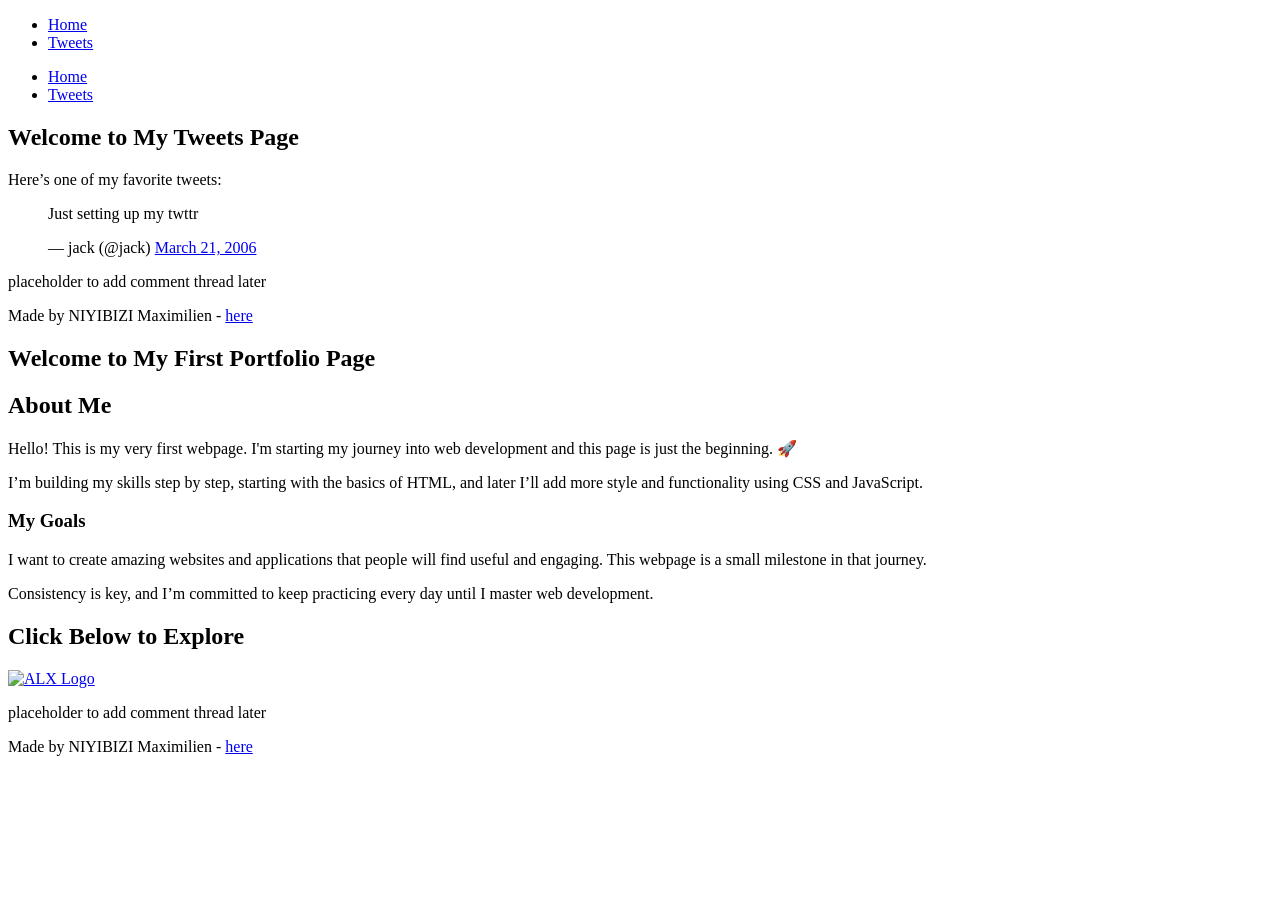
==== css_basic/tweets.html @ c77509e4 "Create tweets.html" ====
<!DOCTYPE html>
<html lang="en">
<head>
    <meta charset="UTF-8">
    <title>My First Cool Webpage</title>
</head>
<body>
    <!-- Navigation -->
    <header>
        <ul>
            <li><a href="index.html">Home</a></li>
            <li><a href="tweets.html">Tweets</a></li>
        </ul>
    </header>

    <!-- Main content --><!DOCTYPE html>
<html lang="en">
<head>
    <meta charset="UTF-8">
    <title>My Tweets</title>
</head>
<body>
    <!-- Navigation -->
    <header>
        <ul>
            <li><a href="index.html">Home</a></li>
            <li><a href="tweets.html">Tweets</a></li>
        </ul>
    </header>

    <!-- Main content -->
    <main>
        <article>
            <h1>Welcome to My Tweets Page</h1>
            <p>Here’s one of my favorite tweets:</p>

            <!-- Embedded Tweet -->
            <blockquote class="twitter-tweet">
                <p lang="en" dir="ltr">Just setting up my twttr</p>
                &mdash; jack (@jack) <a href="https://twitter.com/jack/status/20">March 21, 2006</a>
            </blockquote> 
            <script async src="https://platform.twitter.com/widgets.js" charset="utf-8"></script>
        </article>

        <aside>
            <p>placeholder to add comment thread later</p>
        </aside>
    </main>

    <!-- Footer -->
    <footer>
        <p>Made by NIYIBIZI Maximilien - <a href="https://github.com/niyibizimaximilien" target="_blank">here</a></p>
    </footer>
</body>
</html>
    <main>
        <article>
            <h1>Welcome to My First Portfolio Page</h1>

            <h2>About Me</h2>
            <p>Hello! This is my very first webpage. I'm starting my journey into web development and this page is just the beginning. 🚀</p>
            <p>I’m building my skills step by step, starting with the basics of HTML, and later I’ll add more style and functionality using CSS and JavaScript.</p>

            <h3>My Goals</h3>
            <p>I want to create amazing websites and applications that people will find useful and engaging. This webpage is a small milestone in that journey.</p>
            <p>Consistency is key, and I’m committed to keep practicing every day until I master web development.</p>

            <h2>Click Below to Explore</h2>
            <a href="https://www.alxafrica.com" target="_blank">
                <img src="https://i.ibb.co/gTDZZT8/ALX-Logo-07.png" alt="ALX Logo" width="200">
            </a>
        </article>

        <aside>
            <p>placeholder to add comment thread later</p>
        </aside>
    </main>

    <!-- Footer -->
    <footer>
        <p>Made by NIYIBIZI Maximilien - <a href="https://github.com/niyibizimaximilien" target="_blank">here</a></p>
    </footer>
</body>
</html>
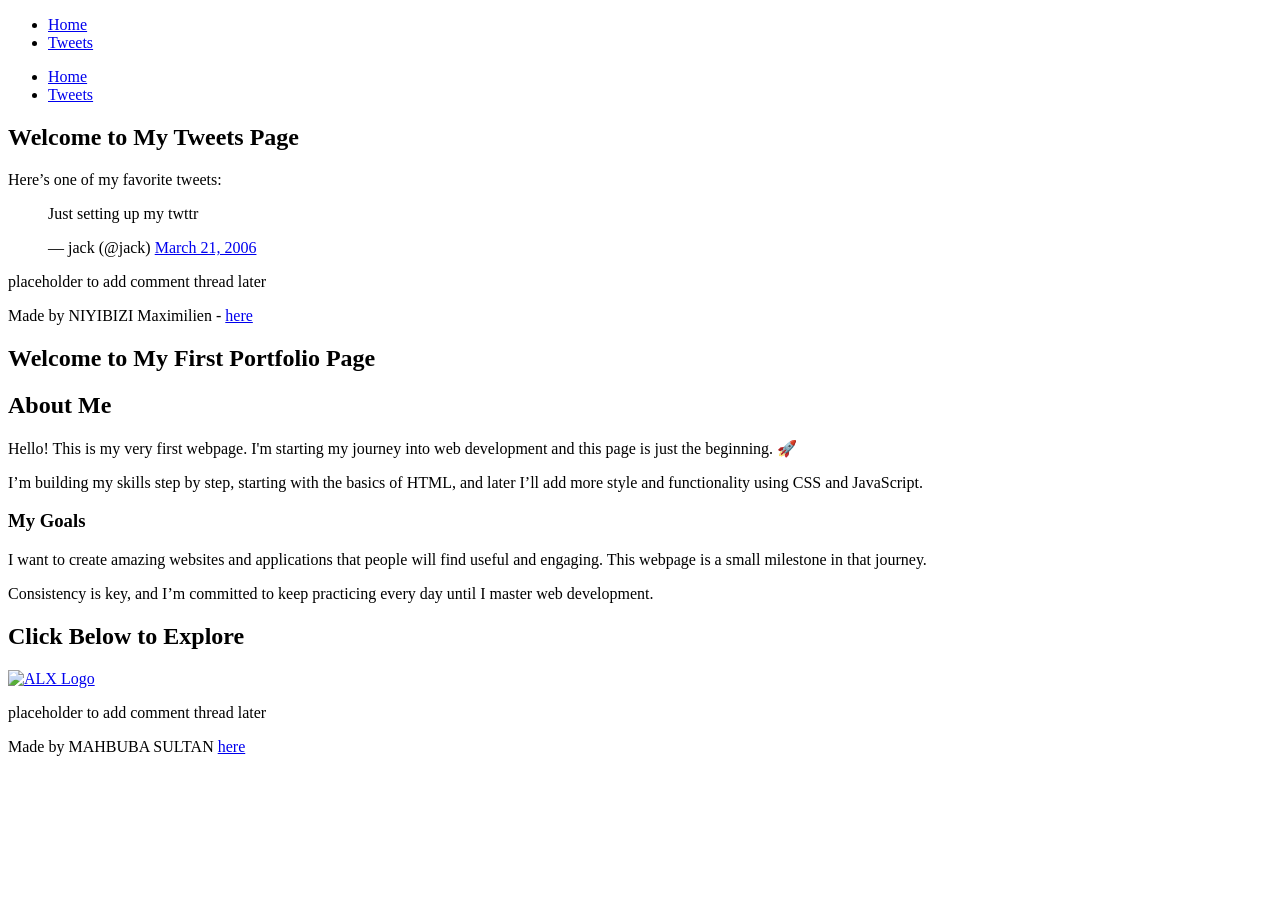
==== commit 0b235c0a: "Update tweets.html" ====
--- a/css_basic/tweets.html
+++ b/css_basic/tweets.html
@@ -3,6 +3,8 @@
 <head>
     <meta charset="UTF-8">
     <title>My First Cool Webpage</title>
+    <link href="base.css" rel="stylesheet">
+<link href="styles.css" rel="stylesheet">
 </head>
 <body>
     <!-- Navigation -->
@@ -78,7 +80,7 @@
 
     <!-- Footer -->
     <footer>
-        <p>Made by NIYIBIZI Maximilien - <a href="https://github.com/niyibizimaximilien" target="_blank">here</a></p>
+        <p>Made by MAHBUBA SULTAN <a href="https://github.com/niyibizimaximilien" target="_blank">here</a></p>
     </footer>
 </body>
 </html>
--- a/css_basic/base.css
+++ b/css_basic/base.css
@@ -0,0 +1 @@
+
--- a/css_basic/styles.css
+++ b/css_basic/styles.css
@@ -0,0 +1 @@
+
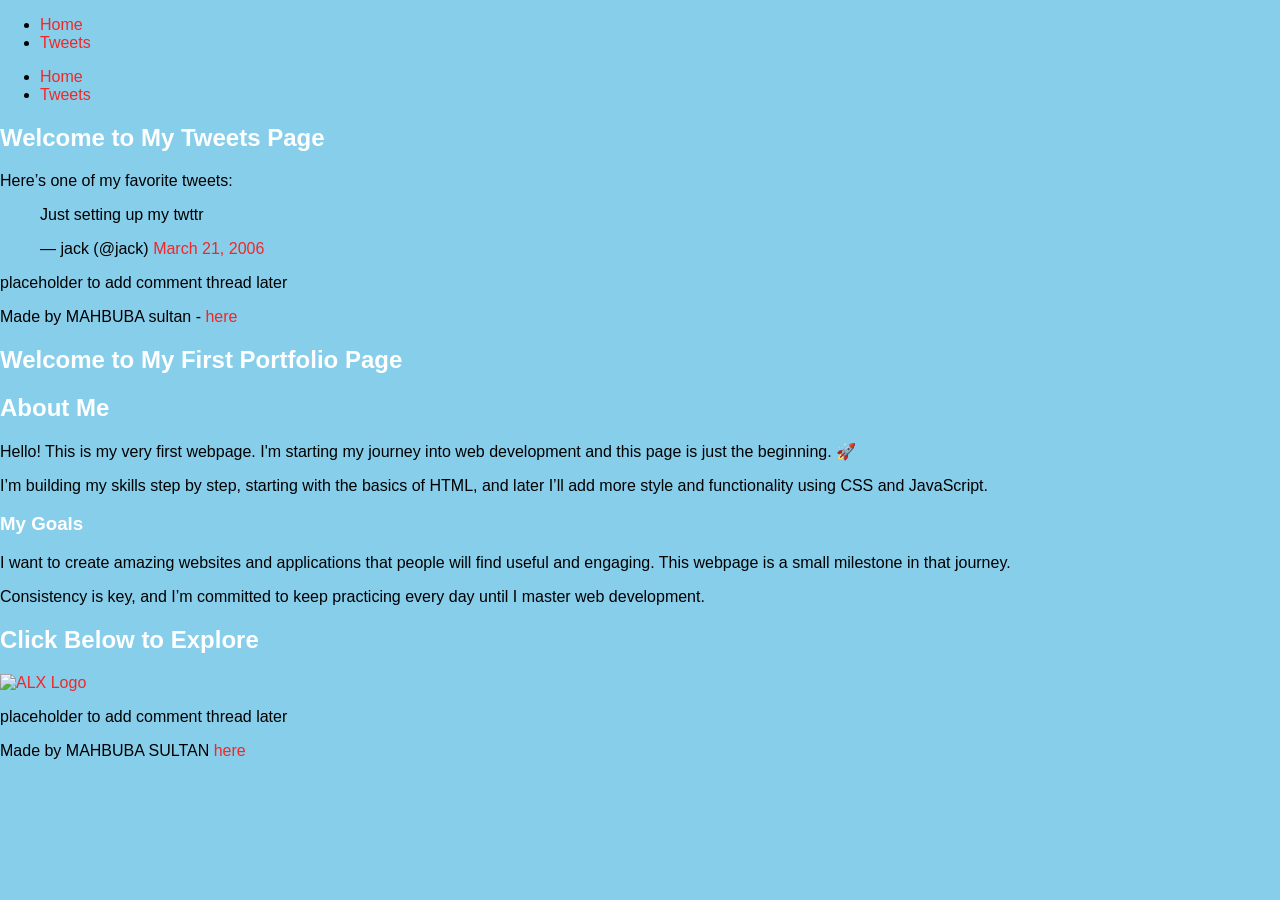
==== commit 16148a12: "Update tweets.html" ====
--- a/css_basic/tweets.html
+++ b/css_basic/tweets.html
@@ -51,7 +51,7 @@
 
     <!-- Footer -->
     <footer>
-        <p>Made by NIYIBIZI Maximilien - <a href="https://github.com/niyibizimaximilien" target="_blank">here</a></p>
+        <p>Made by MAHBUBA sultan - <a href="https://github.com/mahbubasultan" target="_blank">here</a></p>
     </footer>
 </body>
 </html>
--- a/css_basic/base.css
+++ b/css_basic/base.css
@@ -1 +1,16 @@
 
+body{
+    margin: 0;
+    padding: 0;
+    font-family: sans-serif;
+    background-color: skyblue;
+}
+
+h1,h2,h3{
+    color: #ffffff;
+}
+
+a{
+    text-decoration: none;
+    color: #f32626;
+}
